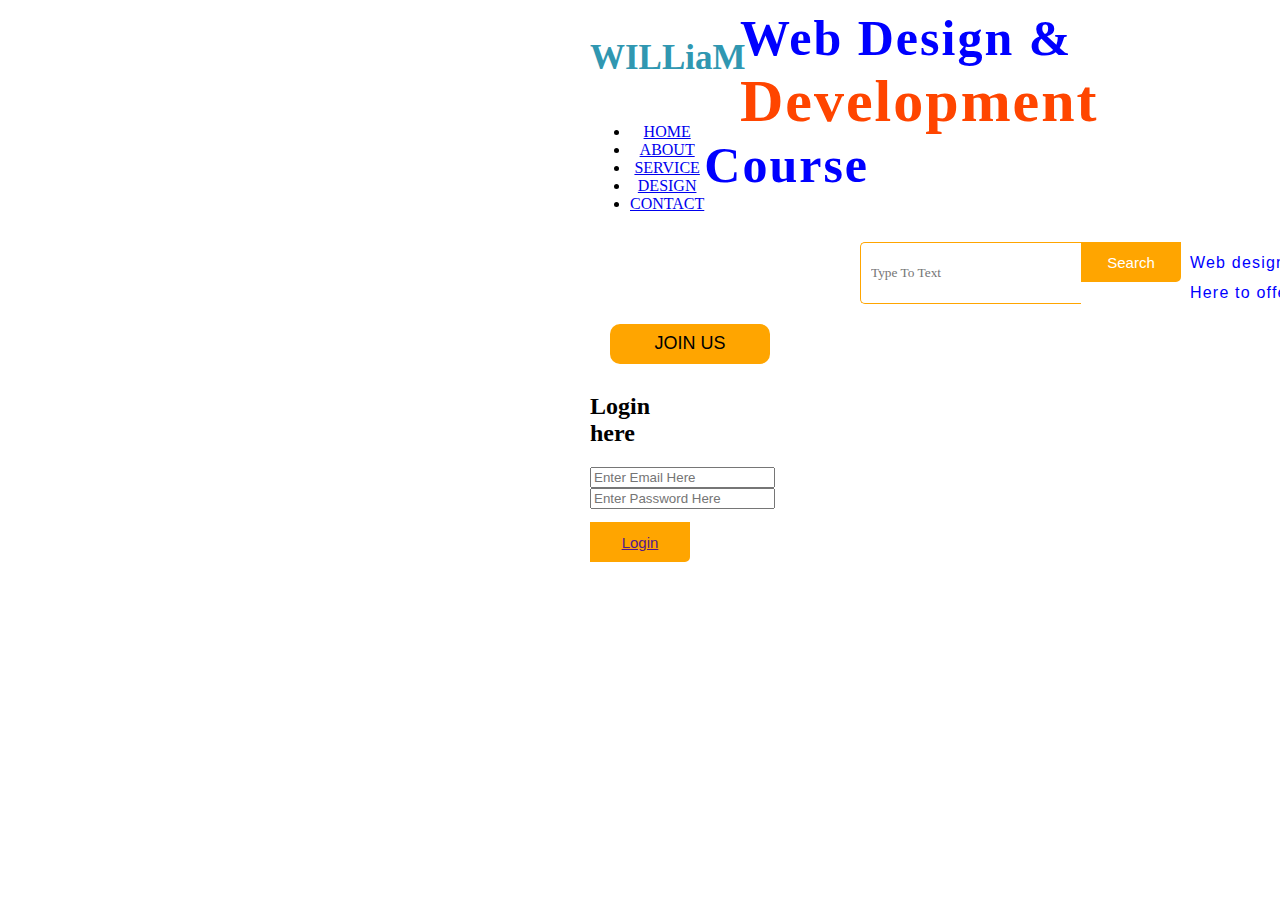
==== index.html @ cc26a371 "located in umoja 1 next" ====
<!DOCTYPE html>
<html lang="en">
<head>
    <title>Website Design</title>
    <link rel="stylesheet" href="musee.css">
    </head>
    <body>
        <div class="main">
            <div class="navbar">
                <div class="icon">
                    <h2 class="logo">WILLiaM</h2>
                </div>

                <div class="menu">
                    <ul>
                        <li><a href="#">HOME</a></li>
                        <li><a href="#">ABOUT</a></li>
                        <li><a href="#">SERVICE</a></li>
                        <li><a href="#">DESIGN</a></li>
                        <li><a href="#">CONTACT</a></li>
                    </ul>
                </div>
                <div class="search">
                    <input class="srch" name=""placeholder="Type To Text">
                    <a href="#"><button class="btn">Search</button></a>

                    </div>
                    <div class="content">
                        <h1>Web Design & <br><span>Development</span> <br>Course</h1>
                        <p class="par">Web design created and managed by WIFLO solutions. WIFLO <br>Here to offer you quality services</p>

                        <button class="cn"><a href="">JOIN US</a></button>
                    </div>

                    <div class="form">
                        <h2>Login here</h2>
                        <input type="email" name="email" placeholder="Enter Email Here">
                        <input type="password" name="" placeholder="Enter Password Here">
                        <button class="btn"><a href="">Login</a></button>
                    </div>

            </div>
            </div>
        </div>
    </body>





</html>
---- musee.css ----
style
body 

.main{
    width: 100%;
    background: linear-gradient(to top ,rgba(0,0,0,0.5)50%,rgba(0,0,0,0.5)50%) url(new);
    background-image: blue;
    background-position: center;
    background-size: cover;
    height: 109vh;
}
.navbar{
    width: 100px;
    height: 75px;
    margin: auto;
}
.icon{
    width: 150px;
    float: left;
    height: auto;
}

.logo{
    color: #3097b1;
    font-size: 35px;

}

.menu{
    float: left;
    display: flex;
    justify-content: center;
    text-align: center;

}

.ul{
    float: left;
    display: flex;
    justify-content: center;
    align-content: center;
}

.ul li{
    list-style: none;
    margin-left: 62px;
    margin-top: 27px;
    font-size: 14px;
}

.ul li a{
    text-decoration: none;
    color: #fff;
    font-family: Arial;
    font-weight: bold;
    transition: 0.4s ease-in-out;

}

.ul li a :hover{
    color: orangered;

}

.search{
    width: 330px;
    float: left;
    margin-left: 270px;
}

.srch{
    font-family: 'Times New Roman';
    width: 200px;
    height: 40px;
    background: transparent;
    border: 1px solid orange;
    margin-top: 13px;
    color: #fff;
    border-right: none;
    float: left;
    padding: 10px;
    border-bottom-left-radius: 5px;
    border-top-left-radius: 5px;
}

.btn{
    width: 100px;
    height: 40px;
    background: orange;
    border: 2px solid orange;
    margin-top: 13px;
    color: white;
    font-size: 15px;
    border-bottom-right-radius: 5px;
    border-bottom-right-radius: 5px;
}

.btn :focus{
    outline: none;
}

.srch :focus{
    outline: none;
}

.content{
    width: 1200px; ;
    height: auto;
    margin: auto;
    color:blue;
    position: relative;
}
    
.content .par{
    padding-left: 25px;
    padding-top: 20px;
    font-family: Arial;
    letter-spacing: 1.2px;
    line-height: 30px;
}

.content h1{
    font-family: 'Times New Roman';
    font-size: 50px;
    padding-left: 20px;
    margin-top: 9px;
    letter-spacing: 2px;
}

.content .cn{
    width: 160px; ;
    height:40px ;
    background:orange ;
    border: none;
    margin-bottom: 10px;
    margin-left: 20px;
    font-size: 18px;
    border-radius: 10px;
    cursor: pointer;
}

.content .cn a{
    text-decoration: none;
    color: black;
    transition: 0.3s ease;
}

.cn:hover{
    background-color: #fff;
}

.content span{
    color: orangered;
    font-size: 60px;
}
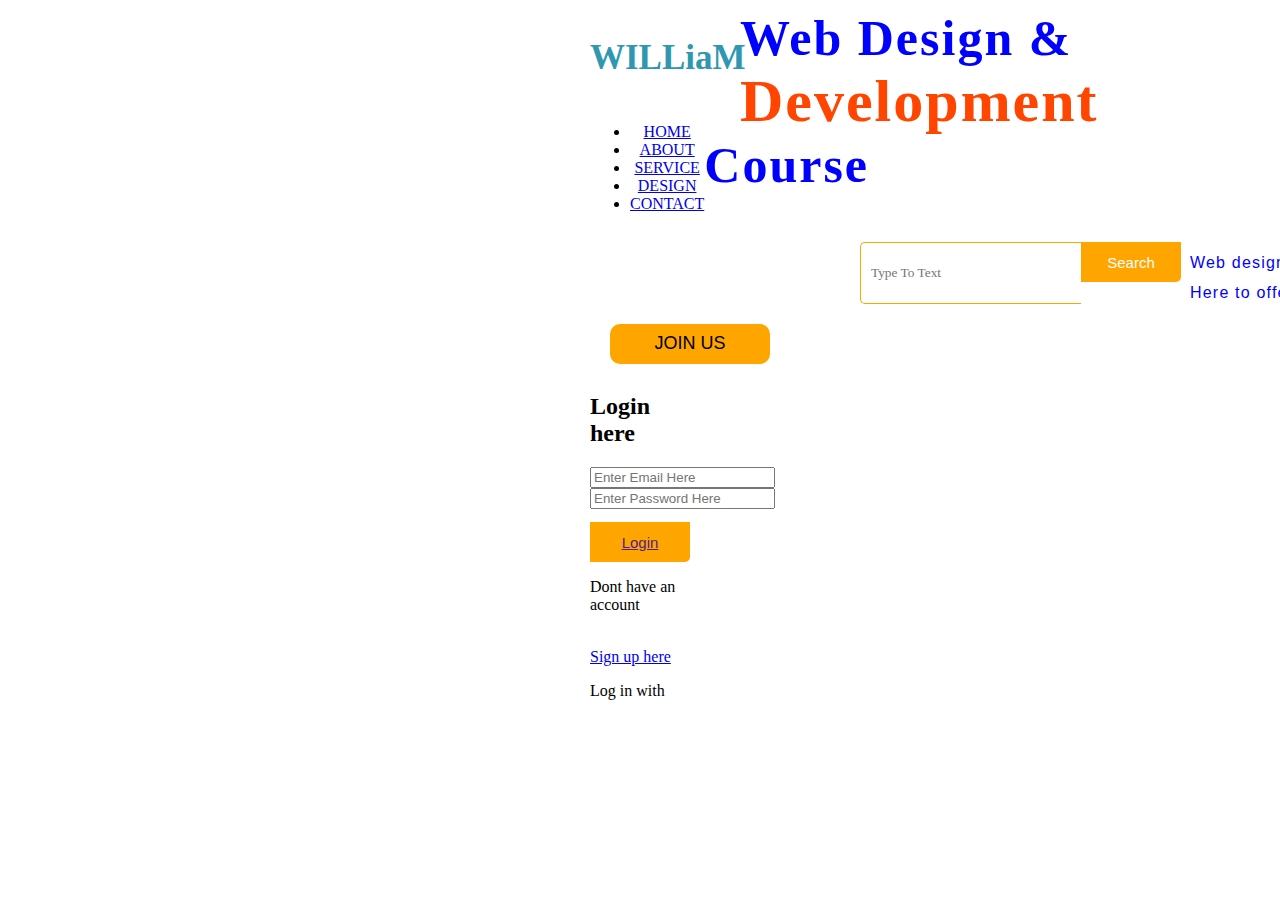
==== commit a09f31be: "located in umoja 1 next" ====
--- a/index.html
+++ b/index.html
@@ -37,6 +37,10 @@
                         <input type="email" name="email" placeholder="Enter Email Here">
                         <input type="password" name="" placeholder="Enter Password Here">
                         <button class="btn"><a href="">Login</a></button>
+
+                        <P class="Link">Dont have an account</P><br>
+                        <a href="#">Sign up here</a>
+                        <p class="liw">Log in with</p>
                     </div>
 
             </div>
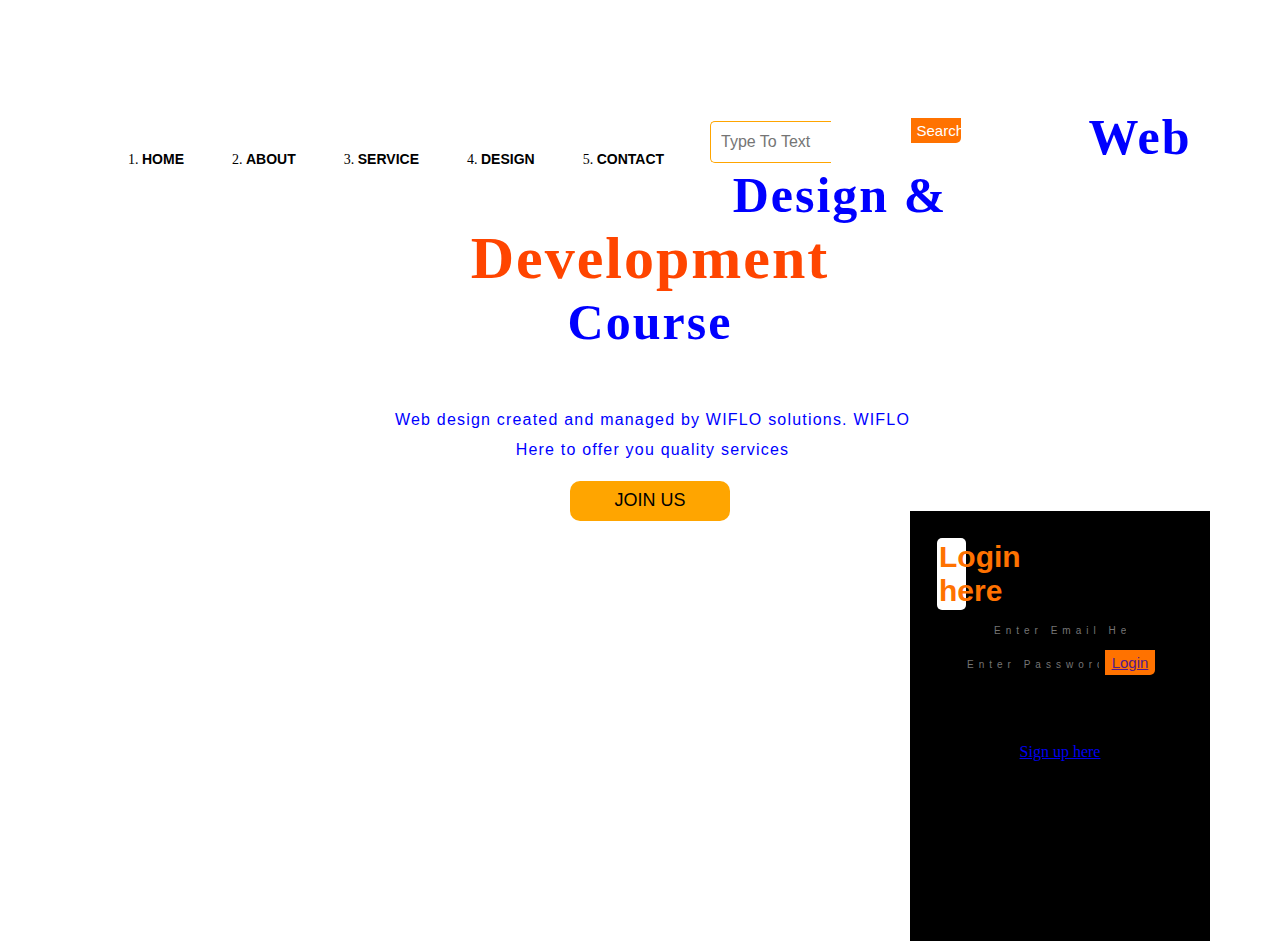
==== commit 01007f50: "located in umoja 1 next" ====
--- a/index.html
+++ b/index.html
@@ -8,7 +8,6 @@
         <div class="main">
             <div class="navbar">
                 <div class="icon">
-                    <h2 class="logo">WILLiaM</h2>
                 </div>
 
                 <div class="menu">
--- a/musee.css
+++ b/musee.css
@@ -6,61 +6,56 @@
 
 .main{
     width: 100%;
-    background: linear-gradient(to top ,rgba(0,0,0,0.5)50%,rgba(0,0,0,0.5)50%) url(new);
+    background: linear-gradient(to top ,rgba(0,0,0,0.5)50%,rgba(0,0,0,0.5)50%) url(musee );
     background-image: blue;
     background-position: center;
     background-size: cover;
     height: 109vh;
 }
 .navbar{
-    width: 100px;
+    width: 1200px;
     height: 75px;
     margin: auto;
+    text-align: center;
 }
 .icon{
-    width: 150px;
-    float: left;
-    height: auto;
-}
-
-.logo{
-    color: #3097b1;
-    font-size: 35px;
+    width: 200px;
+    float: left;
+    height: auto
 
 }
 
 .menu{
+    width: 400px;
+    float: left;
+    height: 70px;
+
+}
+
+ul{
     float: left;
     display: flex;
     justify-content: center;
-    text-align: center;
-
-}
-
-.ul{
-    float: left;
-    display: flex;
-    justify-content: center;
-    align-content: center;
-}
-
-.ul li{
-    list-style: none;
+    align-items: center;
+}
+
+ul li{
+    list-style: center;
     margin-left: 62px;
     margin-top: 27px;
     font-size: 14px;
 }
 
-.ul li a{
-    text-decoration: none;
-    color: #fff;
+ul li a{
+    text-decoration: black;
+    color:black;
     font-family: Arial;
     font-weight: bold;
     transition: 0.4s ease-in-out;
 
 }
 
-.ul li a :hover{
+ul li a:hover{
     color: orangered;
 
 }
@@ -73,13 +68,14 @@
 
 .srch{
     font-family: 'Times New Roman';
-    width: 200px;
-    height: 40px;
+    width: 100px;
+    height: 20px;
     background: transparent;
     border: 1px solid orange;
     margin-top: 13px;
     color: #fff;
-    border-right: none;
+    border-right: 20px;
+    font-size: 16px;
     float: left;
     padding: 10px;
     border-bottom-left-radius: 5px;
@@ -87,8 +83,8 @@
 }
 
 .btn{
-    width: 100px;
-    height: 40px;
+    width: 150px;
+    height: 75px;
     background: orange;
     border: 2px solid orange;
     margin-top: 13px;
@@ -111,7 +107,7 @@
     height: auto;
     margin: auto;
     color:blue;
-    position: relative;
+    position: relative; 
 }
     
 .content .par{
@@ -126,7 +122,7 @@
     font-family: 'Times New Roman';
     font-size: 50px;
     padding-left: 20px;
-    margin-top: 9px;
+    margin-top: 9%;
     letter-spacing: 2px;
 }
 
@@ -157,9 +153,60 @@
     font-size: 60px;
 }
 
-
-    
-
-
-
-
+.form{
+    width: 250px;
+    height: 380px;
+    background: linear-gradient(to top, black)50%,black;
+    position: relative;
+    top: -20px;
+    left: 870px;
+    border: 10px;
+    padding: 25px;
+}
+
+.form h2{
+    width: 25px;
+    font-family: sans-serif;
+    text-align: center;
+    color: #ff7200;
+    font-size: 30px;
+    background-color: #fff;
+    border-radius: 5px;
+    margin: 2px;
+    padding: 2px;
+}
+
+.form input{
+    width: 30x;
+    height: 15px;
+    background:fixed;
+    border-bottom: 1px solid black;
+    border-top: 2cm;
+    border-right:2cm;
+    border-left: 2cm;
+    color:blueviolet;
+    font-size: 10px;
+    letter-spacing: 5px;
+    margin-top: 10px;
+    font-family: sans-serif;
+
+}
+
+.form input:focus{
+    outline: none;
+}
+
+::placeholder{
+    column-rule-color: blueviolet;
+    font-family: Arial;
+}
+
+.btn{
+    width: 50px;
+    height: 25px;
+    background: #ff7200;
+    margin-top: 10px;
+    font-size: 15px;
+    border: 15px;
+    cursor: pointer;
+}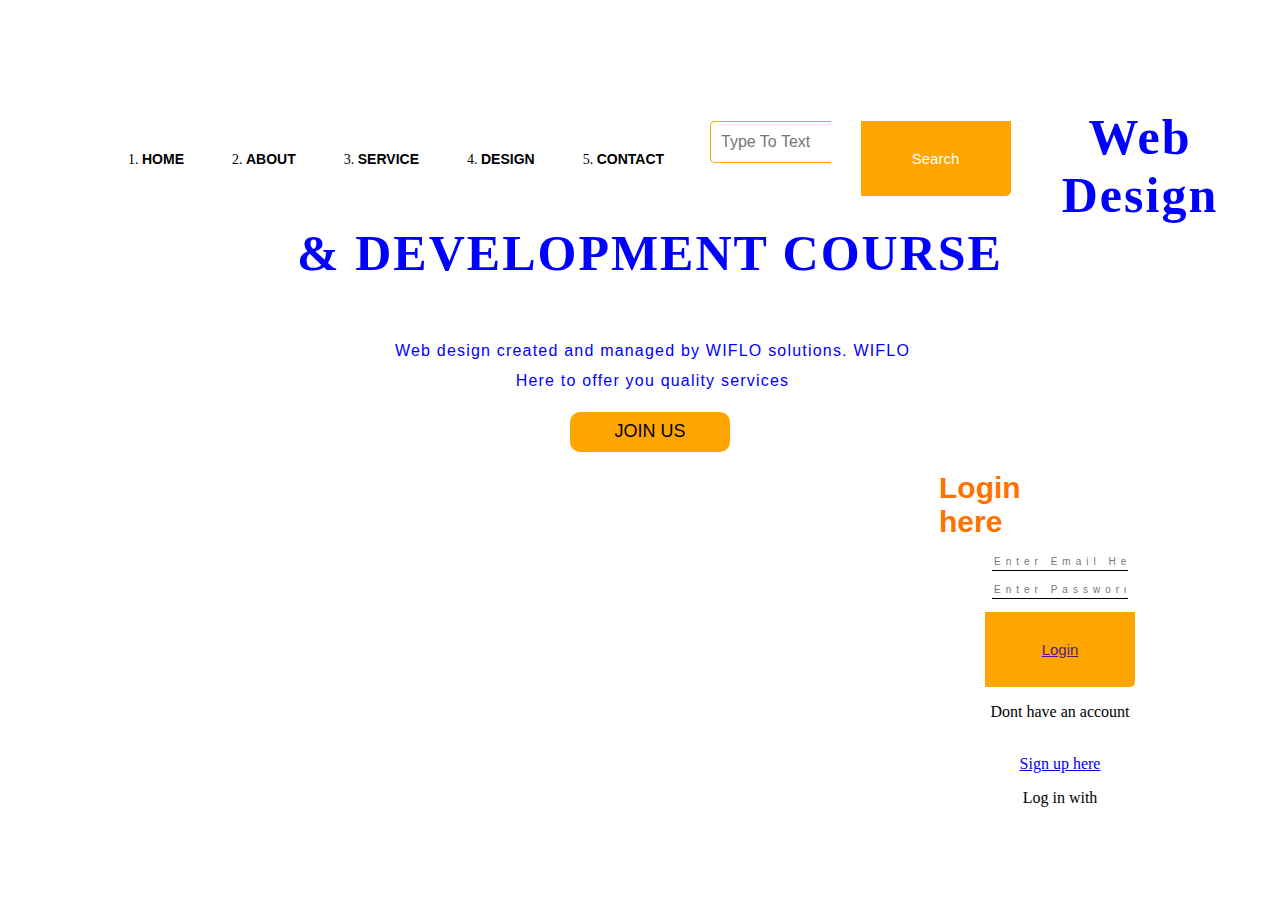
==== commit 93a1e47a: "located in umoja 1 next" ====
--- a/index.html
+++ b/index.html
@@ -25,7 +25,7 @@
 
                     </div>
                     <div class="content">
-                        <h1>Web Design & <br><span>Development</span> <br>Course</h1>
+                        <h1>Web Design & DEVELOPMENT COURSE</h1>
                         <p class="par">Web design created and managed by WIFLO solutions. WIFLO <br>Here to offer you quality services</p>
 
                         <button class="cn"><a href="">JOIN US</a></button>
--- a/musee.css
+++ b/musee.css
@@ -156,7 +156,7 @@
 .form{
     width: 250px;
     height: 380px;
-    background: linear-gradient(to top, black)50%,black;
+    background: linear-gradient(to top, 0,0,0,0.8)50%, rgba(0,0,0,0.8);
     position: relative;
     top: -20px;
     left: 870px;
@@ -201,7 +201,7 @@
     font-family: Arial;
 }
 
-.btn{
+.btnn{
     width: 50px;
     height: 25px;
     background: #ff7200;
@@ -209,4 +209,15 @@
     font-size: 15px;
     border: 15px;
     cursor: pointer;
+    transition: 0.4s ease;
+}
+
+.buttn:hover{
+    background: #fff;
+    color: #ff7200;
+}
+
+.btnn a{
+    text-decoration: none;
+    color: #000;
 }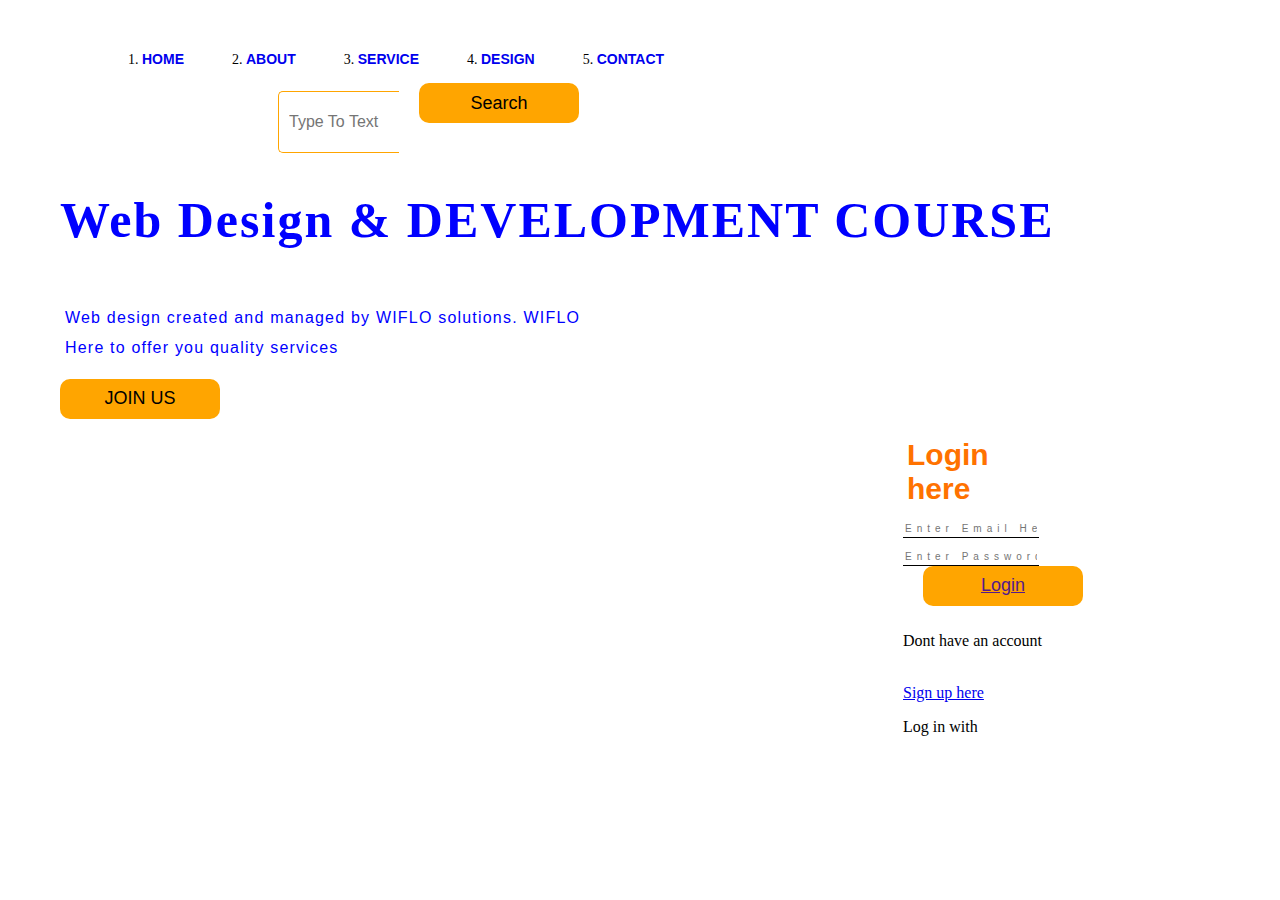
==== commit 23d5fcba: "located in umoja 1 next" ====
--- a/index.html
+++ b/index.html
@@ -1,51 +1,55 @@
 <!DOCTYPE html>
 <html lang="en">
+
 <head>
     <title>Website Design</title>
     <link rel="stylesheet" href="musee.css">
-    </head>
-    <body>
-        <div class="main">
-            <div class="navbar">
-                <div class="icon">
-                </div>
+</head>
 
-                <div class="menu">
-                    <ul>
-                        <li><a href="#">HOME</a></li>
-                        <li><a href="#">ABOUT</a></li>
-                        <li><a href="#">SERVICE</a></li>
-                        <li><a href="#">DESIGN</a></li>
-                        <li><a href="#">CONTACT</a></li>
-                    </ul>
-                </div>
-                <div class="search">
-                    <input class="srch" name=""placeholder="Type To Text">
-                    <a href="#"><button class="btn">Search</button></a>
+<body>
+    <div class="main">
+        <div class="navbar">
+            <div class="icon">
+            </div>
 
-                    </div>
-                    <div class="content">
-                        <h1>Web Design & DEVELOPMENT COURSE</h1>
-                        <p class="par">Web design created and managed by WIFLO solutions. WIFLO <br>Here to offer you quality services</p>
+            <div class="menu">
+                <ul>
+                    <li><a href="#">HOME</a></li>
+                    <li><a href="#">ABOUT</a></li>
+                    <li><a href="#">SERVICE</a></li>
+                    <li><a href="#">DESIGN</a></li>
+                    <li><a href="#">CONTACT</a></li>
+                </ul>
+            </div>
+            
+        </div>
+        <div class="search">
+            <input class="srch" name="" placeholder="Type To Text">
+            <a href="#"><button class="btn">Search</button></a>
 
-                        <button class="cn"><a href="">JOIN US</a></button>
-                    </div>
+        </div>
+        <div class="content">
+            <h1>Web Design & DEVELOPMENT COURSE</h1>
+            <p class="par">Web design created and managed by WIFLO solutions. WIFLO <br>Here to offer you quality
+                services</p>
 
-                    <div class="form">
-                        <h2>Login here</h2>
-                        <input type="email" name="email" placeholder="Enter Email Here">
-                        <input type="password" name="" placeholder="Enter Password Here">
-                        <button class="btn"><a href="">Login</a></button>
+            <button class="cn"><a href="">JOIN US</a></button>
+        </div>
 
-                        <P class="Link">Dont have an account</P><br>
-                        <a href="#">Sign up here</a>
-                        <p class="liw">Log in with</p>
-                    </div>
+        <div class="form">
+            <h2>Login here</h2>
+            <input type="email" name="email" placeholder="Enter Email Here">
+            <input type="password" name="" placeholder="Enter Password Here">
+            <button class="btn"><a href="">Login</a></button>
 
-            </div>
-            </div>
+            <P class="Link">Dont have an account</P><br>
+            <a href="#">Sign up here</a>
+            <p class="liw">Log in with</p>
         </div>
-    </body>
+    </div>
+    </div>
+    </div>
+</body>
 
 
 
--- a/musee.css
+++ b/musee.css
@@ -48,7 +48,7 @@
 
 ul li a{
     text-decoration: black;
-    color:black;
+    /* color:black; */
     font-family: Arial;
     font-weight: bold;
     transition: 0.4s ease-in-out;
@@ -69,10 +69,10 @@
 .srch{
     font-family: 'Times New Roman';
     width: 100px;
-    height: 20px;
+    height: 40px;
     background: transparent;
     border: 1px solid orange;
-    margin-top: 13px;
+    margin-top: 7.5px;
     color: #fff;
     border-right: 20px;
     font-size: 16px;
@@ -83,15 +83,15 @@
 }
 
 .btn{
-    width: 150px;
-    height: 75px;
-    background: orange;
-    border: 2px solid orange;
-    margin-top: 13px;
-    color: white;
-    font-size: 15px;
-    border-bottom-right-radius: 5px;
-    border-bottom-right-radius: 5px;
+    width: 160px; ;
+    height:40px ;
+    background:orange ;
+    border: none;
+    margin-bottom: 10px;
+    margin-left: 20px;
+    font-size: 18px;
+    border-radius: 10px;
+    cursor: pointer;
 }
 
 .btn :focus{
@@ -220,4 +220,17 @@
 .btnn a{
     text-decoration: none;
     color: #000;
+    font-weight: bold;
+}
+
+.form .link{
+    font-family: Arial, Helvetica, sans-serif;
+    font-size: 17px;
+    padding-top: 20px;
+    text-align: center;
+}
+
+.form .link a{
+    text-decoration: none;
+    color: #ff7200;
 }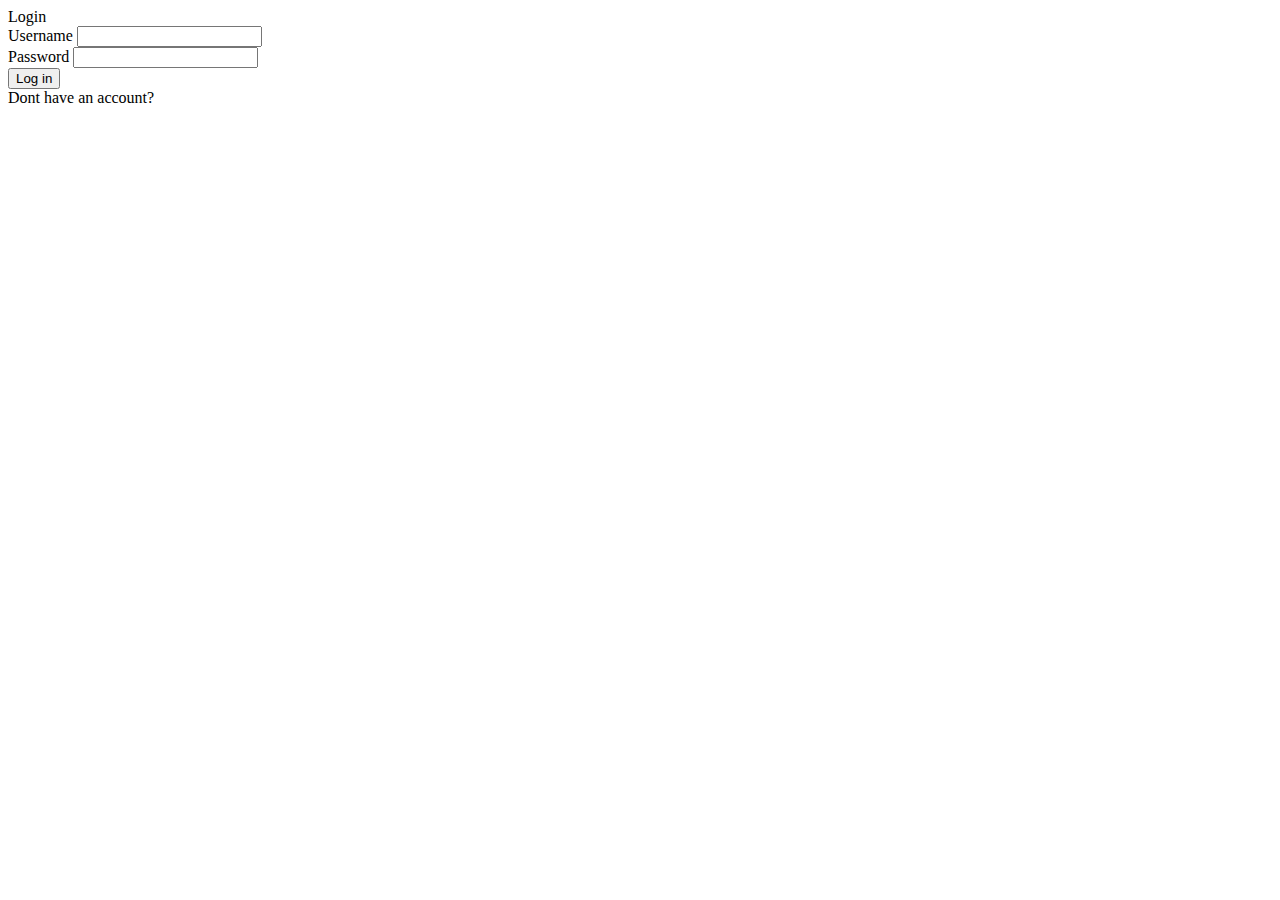
==== commit d638315c: "located in umoja 1 next" ====
--- a/index.html
+++ b/index.html
@@ -2,57 +2,35 @@
 <html lang="en">
 
 <head>
-    <title>Website Design</title>
-    <link rel="stylesheet" href="musee.css">
+    <meta charset="UTF-8">
+    <meta http-equiv="X-UA-Compatible" content="IE=edge">
+    <meta name="viewport" content="width=device-width", initial scale="1.0">
+    <title>Log in</title>
+    <link rel="style sheet" href="style.css">
 </head>
 
 <body>
-    <div class="main">
-        <div class="navbar">
-            <div class="icon">
-            </div>
+    <div class="container">
+        <div class="box form-box">
+            <header>Login</header>
+            <form action="" method="post">
+                <div class="field input">
+                    <label for="username">Username</label>
+                    <input type="text" name="username" id="username" required>
+                </div>
 
-            <div class="menu">
-                <ul>
-                    <li><a href="#">HOME</a></li>
-                    <li><a href="#">ABOUT</a></li>
-                    <li><a href="#">SERVICE</a></li>
-                    <li><a href="#">DESIGN</a></li>
-                    <li><a href="#">CONTACT</a></li>
-                </ul>
-            </div>
-            
-        </div>
-        <div class="search">
-            <input class="srch" name="" placeholder="Type To Text">
-            <a href="#"><button class="btn">Search</button></a>
+                <div class="field input">
+                    <label for="Password">Password</label>
+                    <input type="text" name="Password" id="Password" required>
+                </div>
 
-        </div>
-        <div class="content">
-            <h1>Web Design & DEVELOPMENT COURSE</h1>
-            <p class="par">Web design created and managed by WIFLO solutions. WIFLO <br>Here to offer you quality
-                services</p>
+                <div class="field ">
+                    <input type="submit" name="submit" value="Log in" required>
+                </div>
 
-            <button class="cn"><a href="">JOIN US</a></button>
-        </div>
-
-        <div class="form">
-            <h2>Login here</h2>
-            <input type="email" name="email" placeholder="Enter Email Here">
-            <input type="password" name="" placeholder="Enter Password Here">
-            <button class="btn"><a href="">Login</a></button>
-
-            <P class="Link">Dont have an account</P><br>
-            <a href="#">Sign up here</a>
-            <p class="liw">Log in with</p>
-        </div>
-    </div>
-    </div>
-    </div>
-</body>
-
-
-
-
-
-</html>+                <div class="links">
+                    Dont have an account? <a href="register.html"></a>
+                </div>
+                    
+               
+            --- a/style.css
+++ b/style.css
@@ -0,0 +1,8 @@
+@import url(https://fonts.googleapis.com/css?family=Tangerine:bold,bolditalic|Inconsolata:italic|Droid+Sans);
+*{
+    padding: 0;
+    margin: 0;
+    box-sizing: border-box;
+    font-family: 'Poppins', sans-serif;
+
+}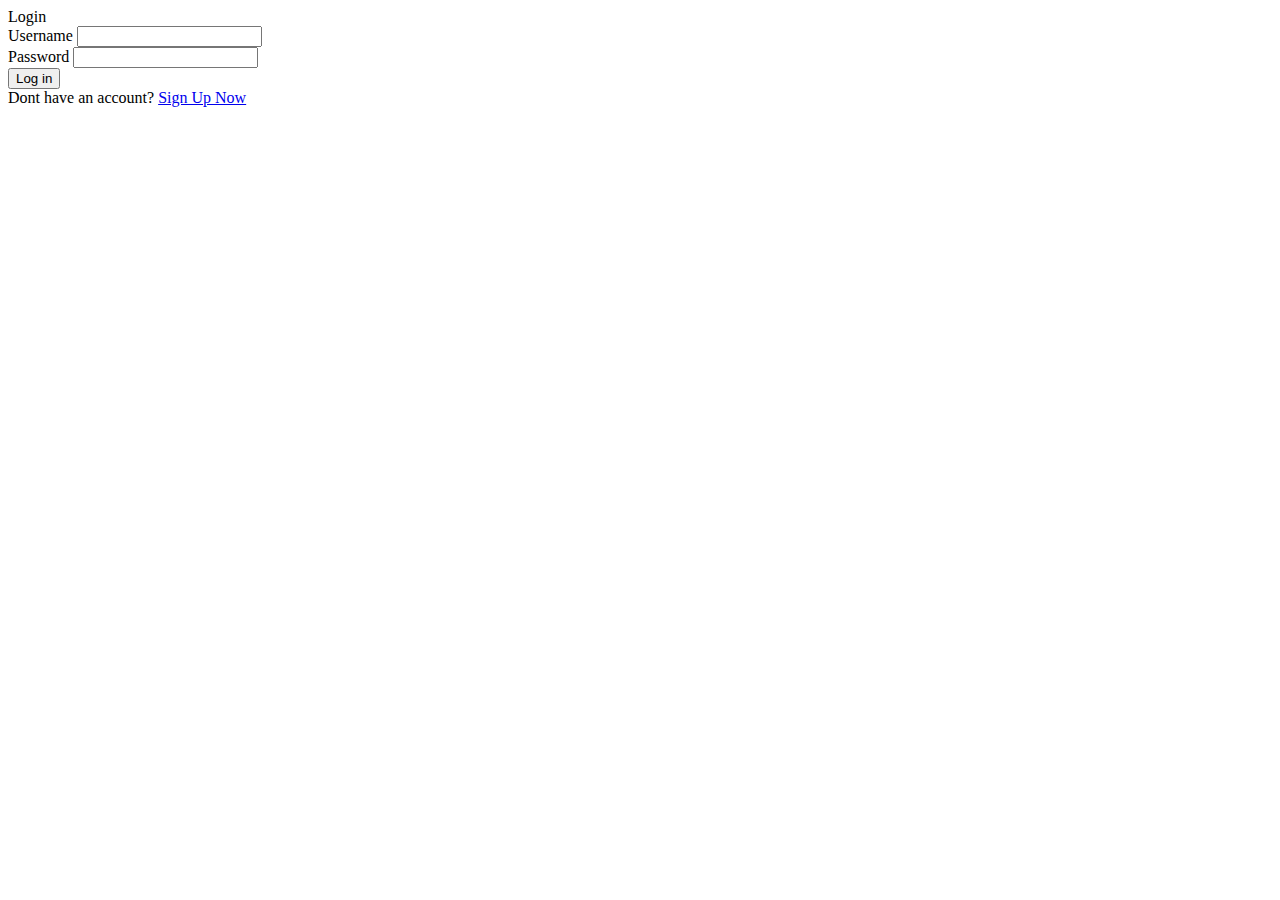
==== commit 6521e0ae: "located in umoja 1 next" ====
--- a/index.html
+++ b/index.html
@@ -29,7 +29,7 @@
                 </div>
 
                 <div class="links">
-                    Dont have an account? <a href="register.html"></a>
+                    Dont have an account? <a href="register.html">Sign Up Now</a>
                 </div>
                     
                
--- a/style.css
+++ b/style.css
@@ -3,6 +3,8 @@
     padding: 0;
     margin: 0;
     box-sizing: border-box;
-    font-family: 'Poppins', sans-serif;
-
-}+    font-family: 'bold italic' sans-serif;
+}
+body{
+    background: pink;
+}
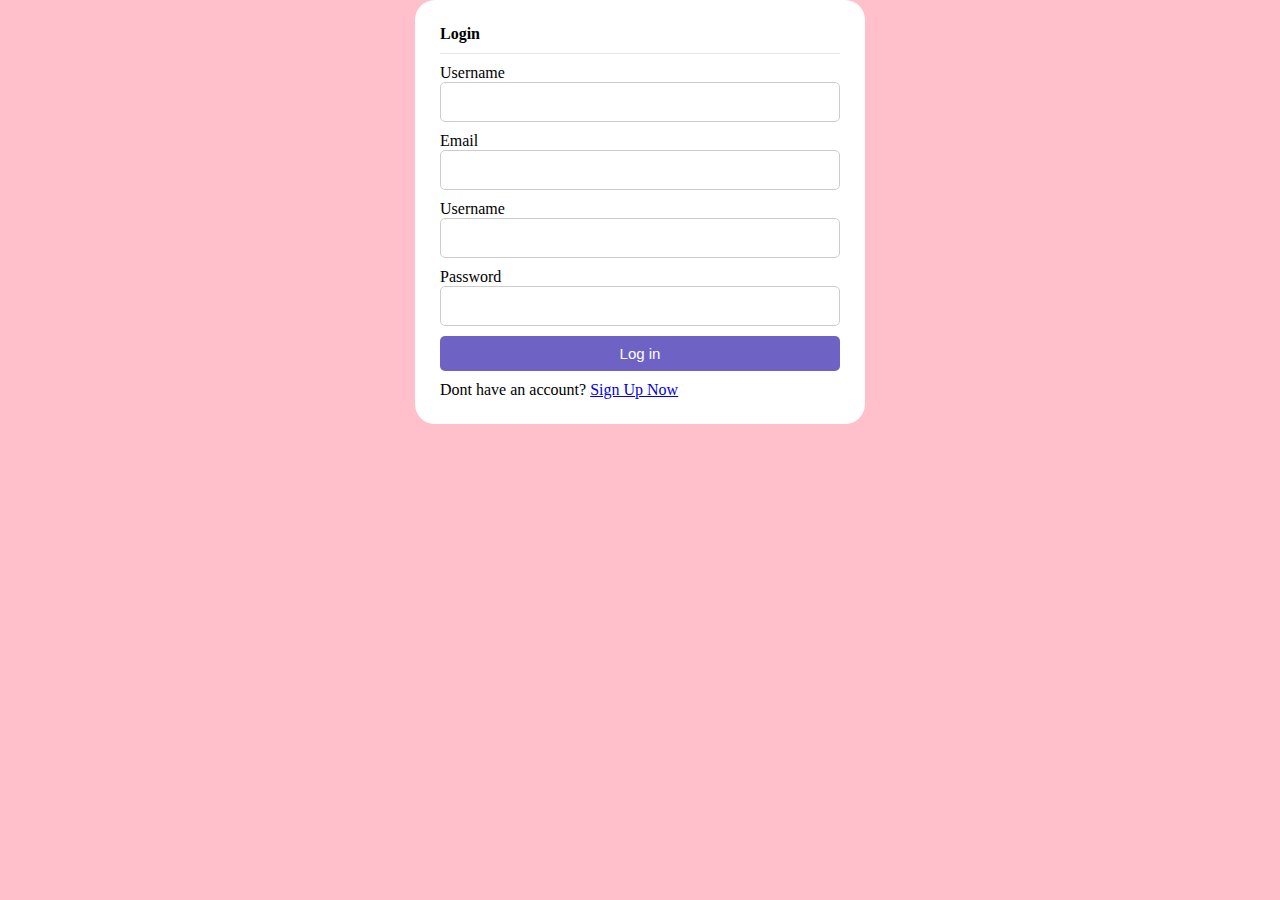
==== commit c7c09405: "located in umoja 1 next" ====
--- a/index.html
+++ b/index.html
@@ -6,7 +6,7 @@
     <meta http-equiv="X-UA-Compatible" content="IE=edge">
     <meta name="viewport" content="width=device-width", initial scale="1.0">
     <title>Log in</title>
-    <link rel="style sheet" href="style.css">
+    <link rel="stylesheet" href="musee.css">
 </head>
 
 <body>
@@ -20,12 +20,22 @@
                 </div>
 
                 <div class="field input">
+                    <label for="email>">Email</label>
+                    <input type="text" name="email" id="email" required>
+                </div>
+
+                <div class="field input">
+                <label for="username">Username</label>
+                    <input type="text" name="username" id="username" required>
+                </div>
+
+                <div class="field input">
                     <label for="Password">Password</label>
                     <input type="text" name="Password" id="Password" required>
                 </div>
 
                 <div class="field ">
-                    <input type="submit" name="submit" value="Log in" required>
+                    <input type="submit" class="btn" name="submit" value="Log in" required>
                 </div>
 
                 <div class="links">
--- a/musee.css
+++ b/musee.css
@@ -0,0 +1,73 @@
+@import url(https://fonts.googleapis.com/css?family=Tangerine:bold,bolditalic|Inconsolata:italic|Droid+Sans);
+*{
+    padding: 0;
+    margin: 0;
+    box-sizing: border-box;
+    font-family: 'bold italic' sans-serif;
+}
+body{
+    background: pink;
+}
+.container{
+  display: flex;
+  align-items: center;
+  justify-content: center;
+  min-width: 90vh;
+}
+.box{
+  background: white;
+  display: center;
+  flex-direction: column;
+  padding: 25px 25px;
+  border-radius: 20px;
+  box-shadow: 0 0 128px 0 rgba( 0,0,0,0.1) 0 32px 64px -48px  rgba(0,0,0,0.5);           
+}
+.form-box{
+  width: 450px;
+  margin: 0 10px;
+}
+.form-box header{
+  font-size: 250;
+  font-weight: 600;
+  padding-bottom: 10px;
+  border-bottom: 1px solid #e6e6e6;
+  margin-bottom: 10px;
+}
+.form-box form .field{
+  display: flex;
+  margin-bottom: 10px;
+  flex-direction: column;
+}
+.form-box form .input input{
+  height: 40px;
+  width: 100%;
+  font-size: 16px;
+  padding: 0 10px;
+  border-radius: 5px;
+  border: 1px solid #ccc;
+  outline: none;
+}
+.btn{
+  height: 35px;
+  background: rgba(76,62,182,0.808);
+  border: 0;
+  border-radius: 5px;
+  color: #fff;
+  font-size: 15px;
+  cursor: pointer;
+  transition: all .3s;
+  margin-top: 0 10px;
+  padding: 0px 10px;
+}
+.btn:hover{
+  opacity: 0.82;
+}
+.submit{
+  width: 100%;
+}
+.link{
+  margin-bottom: 15px;
+}
+
+
+ 
